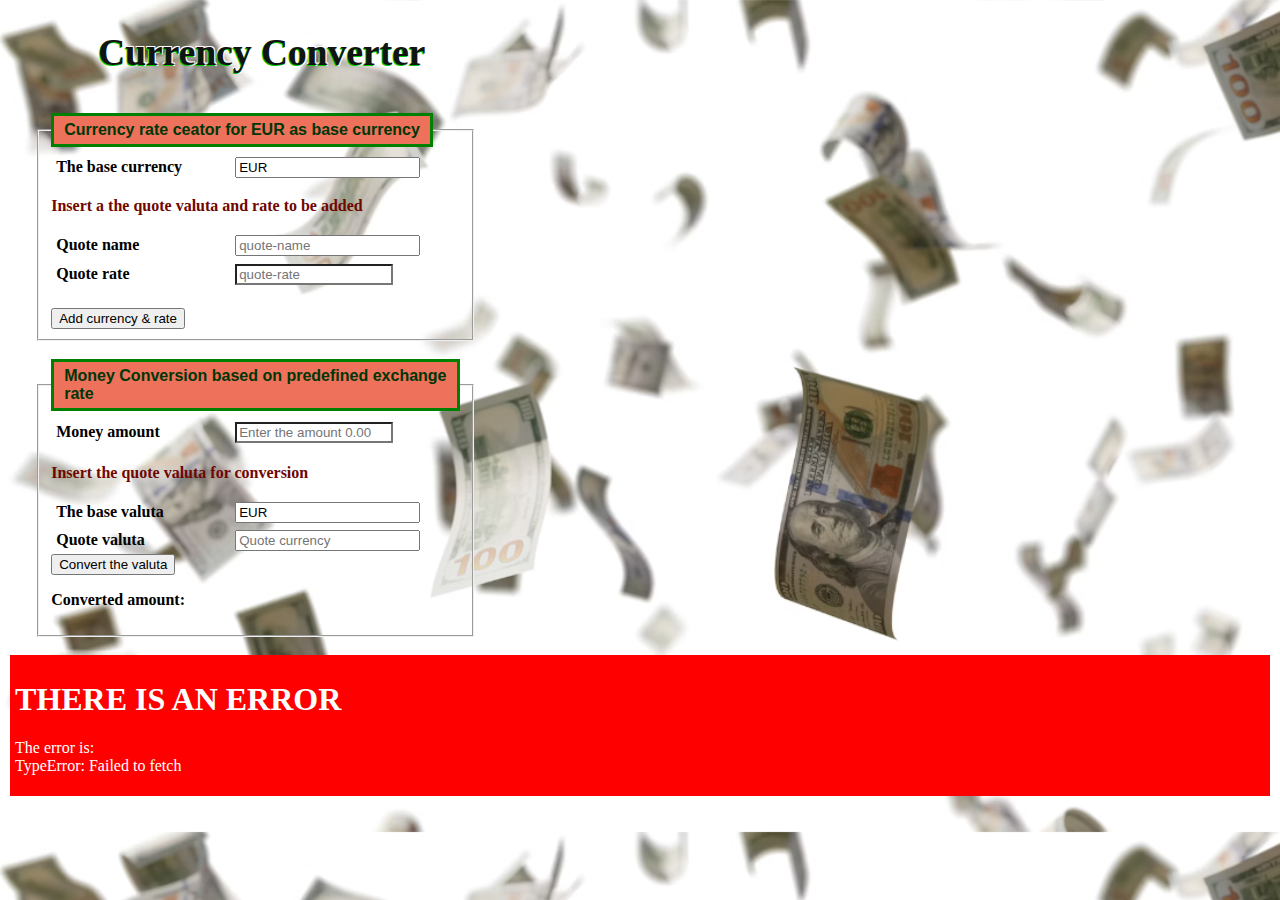
==== index.html @ 649bfa20 "back to the approved version" ====
<!DOCTYPE html>
<html lang="en">
  <head>
    <meta charset="UTF-8" />
    <meta name="viewport" content="width=device-width, initial-scale=1.0" />
    <link rel="stylesheet" href="styles.css" />
    <title>Currency-Converter</title>
  </head>
  <body>
    <div class="title-text-container">
      <h2 class="tiltle-text">Currency Converter</h2>
    </div>

    <!-- ****************************** -->
    <!--     Market situation message   -->
    <!-- Displaying the message for market openning and closeing time -->
    <div class="market-message-holder" id="markert-message-background-color">
      <p id="maket-time-open-close-message" class="market-message"></p>
    </div>

    <!-- *************************************************************************************-->
    <!-- An object of a base currency, quote currencies object, and rates -------------->
    <!-- *************************************************************************************-->
    <!-- currency-rate-creator part --------------->

    <div class="currency-rate-creator">
      <form class="currency-rate-creator_form" id="brand-currency-form">
        <fieldset>
          <legend>Currency rate ceator for EUR as base currency</legend>

          <label for="base-currency-alpha">The base currency</label>
          <input
            type="text"
            id="base-currency-alpha"
            value="EUR"
            placeholder="EUR"
            readonly
          />
          <br />
          <p class="explanations-in-forms">
            Insert a the quote valuta and rate to be added<br
              class="zero-rate"
            />
          </p>

          <span>
            <label for="quote-name">Quote name</label>
            <input
              type="text"
              id="quote-name"
              step="0.001"
              required
              placeholder="quote-name"
            />
            <br />

            <label for="quote-rate">Quote rate</label>
            <input
              type="number"
              id="quote-rate"
              step="0.001"
              required
              placeholder="quote-rate"
            />
            <br />
          </span>
          <br />
          <div class="add-currency-and-rate">
            <button class="all-buttons" type="submit">
              Add currency & rate
            </button>
          </div>
        </fieldset>
      </form>
    </div>
    <br />

    <!--valuta-converter part --------->
    <!-- Money Conversion based on predefined exchange rate-->
    <!-- *********************************************************-->

    <div class="valuta-converter-based-on-rates">
      <form
        class="valuta-converter-based-on-rates_form"
        id="valuta-converter-form"
      >
        <fieldset>
          <legend>Money Conversion based on predefined exchange rate</legend>

          <label for="money-amount">Money amount</label>
          <input
            id="money-amount"
            type="number"
            class="amount-field"
            pattern=""
            min="0"
            step="0.001"
            required
            placeholder="Enter the amount 0.00"
          />

          <div>
            <p class="explanations-in-forms">
              Insert the quote valuta for conversion
            </p>
          </div>

          <!--Base valuta-->
          <label for="base-currency">The base valuta</label>
          <input
            type="text"
            id="base-currency"
            value="EUR"
            placeholder="EUR"
            readonly
          />
          <!--Entering quote valuta -->
          <label for="valuta-exchange-quote-valuta">Quote valuta</label>
          <input
            type="text"
            id="valuta-exchange-quote-valuta"
            step="0.001"
            required
            placeholder="Quote currency"
          />
          <br />

          <!-- valuta convert button -->
          <button class="all-buttons" type="submit">Convert the valuta</button>
          <br />
          <!-- Display the converted amount -->
          <div class="rate-conversion">
            <span><p class="converted-ammount">Converted amount:</p></span>
            <span
              ><p class="converted-amount-value" id="converted-amount-value"></p
            ></span>
          </div>
        </fieldset>
      </form>
    </div>

    <!-- **********************************************************-->
    <!-- An array of the currency rate objects -------------->
    <!-- **********************************************************-->

    <br />
    <div style="display: none" id="array-of-currencies-section-beta">
      <form id="currencies-and-rate-creation-beta">
        <fieldset>
          <legend>Currency rate creator</legend>

          <!-- base currency selection -->
          <label for="base-currency-beta"
            >Choose a base currency to be added:</label
          >
          <select id="base-currency-beta">
            <option value="EUR">EUR</option>
            <option value="USD">USD</option>
            <option value="DKK">DKK</option>
          </select>
          <br />

          <!-- quote currency selection -->
          <label for="quote-name-beta"
            >Choose a quote currency to be added:</label
          >
          <select id="quote-name-beta">
            <option value="EUR">EUR</option>
            <option value="USD">USD</option>
            <option value="DKK">DKK</option>
          </select>
          <br />

          <!--Entering quote rate -->
          <label for="quote-rate-beta">Conversion rate</label>
          <input
            type="number"
            id="quote-rate-beta"
            step="0.001"
            required
            placeholder="quote-rate"
          />

          <!--Add the entered currencies with related conversion rate  -->
          <button class="all-buttons" type="submit">Add</button>
        </fieldset>
      </form>
    </div>
    <br />

    <!--- Second part - adding rate range condition  ------------------------- -->
    <form style="display: none" id="show-currencies-with-rate-check">
      <fieldset>
        <legend>
          Set condition of rate range for currencies demonstartion
        </legend>
        <label for="rate-from">From</label>
        <input
          type="number"
          id="rate-from"
          placeholder="Enter the rate 0.001"
          required
        />
        <label for="rate-to">To</label>
        <input
          type="number"
          id="rate-to"
          placeholder="Enter the rate 0.001"
          required
        />

        <button class="all-buttons" type="submit">
          Show currencies and conversion rates
        </button>
        <button class="all-buttons" type="reset">Reset rate condition</button>
      </fieldset>
    </form>
    <br />
    <div id="currency-rates-grid-container" class="table-container">
      <!-- the currency table with the option of 'filtered rates' will get displayed here  -->
    </div>

    <script src="script.js"></script>
  </body>
</html>
---- styles.css ----
body {
  background-image: url(images/img.png);
  background-size: cover;
  margin: 0 10px;
  align-items: center;
}

form {
  width: 35%;
  margin-left: 2%;
  /*width: fit-content;*/
}

legend {
  display: block;
  padding-left: 10px;
  padding-right: 10px;
  padding-top: 5px;
  padding-bottom: 5px;
  border: 3px solid green;
  background-color: rgb(238, 113, 91);
  color: rgb(0, 54, 4);
  font-weight: bold;
  font-family: "Segoe UI", Tahoma, Geneva, Verdana, sans-serif;
}

label {
  display: inline-block;
  clear: left;
  width: 170px;
  margin: 5px;
  text-align: left;
  font-weight: bold;
}

input[type="number"] {
  width: 150px;
  margin: 5px 0px;
  appearance: none;
}

input::-webkit-outer-spin-button, /*to set cursur as hand pointer*/
  input::-webkit-inner-spin-button {
  -webkit-appearance: none;
  margin: 0;
}

.title-text-container {
  width: 35%;
  margin-left: 7%;
  color: rgb(19, 19, 19);
  font-size: 25px;
  font-weight: bolder;
  text-shadow: -1px 1px 0 #00cb00, 1px 1px 0 #ffffff, 1px -1px 0 #ffffff,
    -1px -1px 0 #ffffff;
}

.button {
  cursor: pointer;
  padding: 3px;
  border-radius: 10px;
  font-weight: bold;
}

.zero-rate + * {
  font-weight: bold;
  color: green;
}

.explanations-in-forms {
  color: rgb(112, 6, 0);
  font-weight: bolder;
}

.converted-ammount {
  font-weight: bold;
}

.rate-conversion {
  display: flex;
  justify-content: baseline;
}

.converted-amount-value {
  color: rgb(112, 6, 0);
  font-weight: bold;
}

.add-currency-and-rate {
  align-items: last baseline;
}

table {
  border-collapse: collapse;
  width: auto;
  margin-left: 2%;
}

th,
td {
  border: 1px solid #a90600;
  padding: 8px;
  text-align: left;
}

.market-message {
  color: rgb(0, 0, 0);
  font-weight: bolder;
  font-size: large;
  margin: 2px 0 2px 40px;
  padding: 0.7%;
}

.market-message-holder {
  display: block;
  width: 35%;
  margin-left: 2%;
}
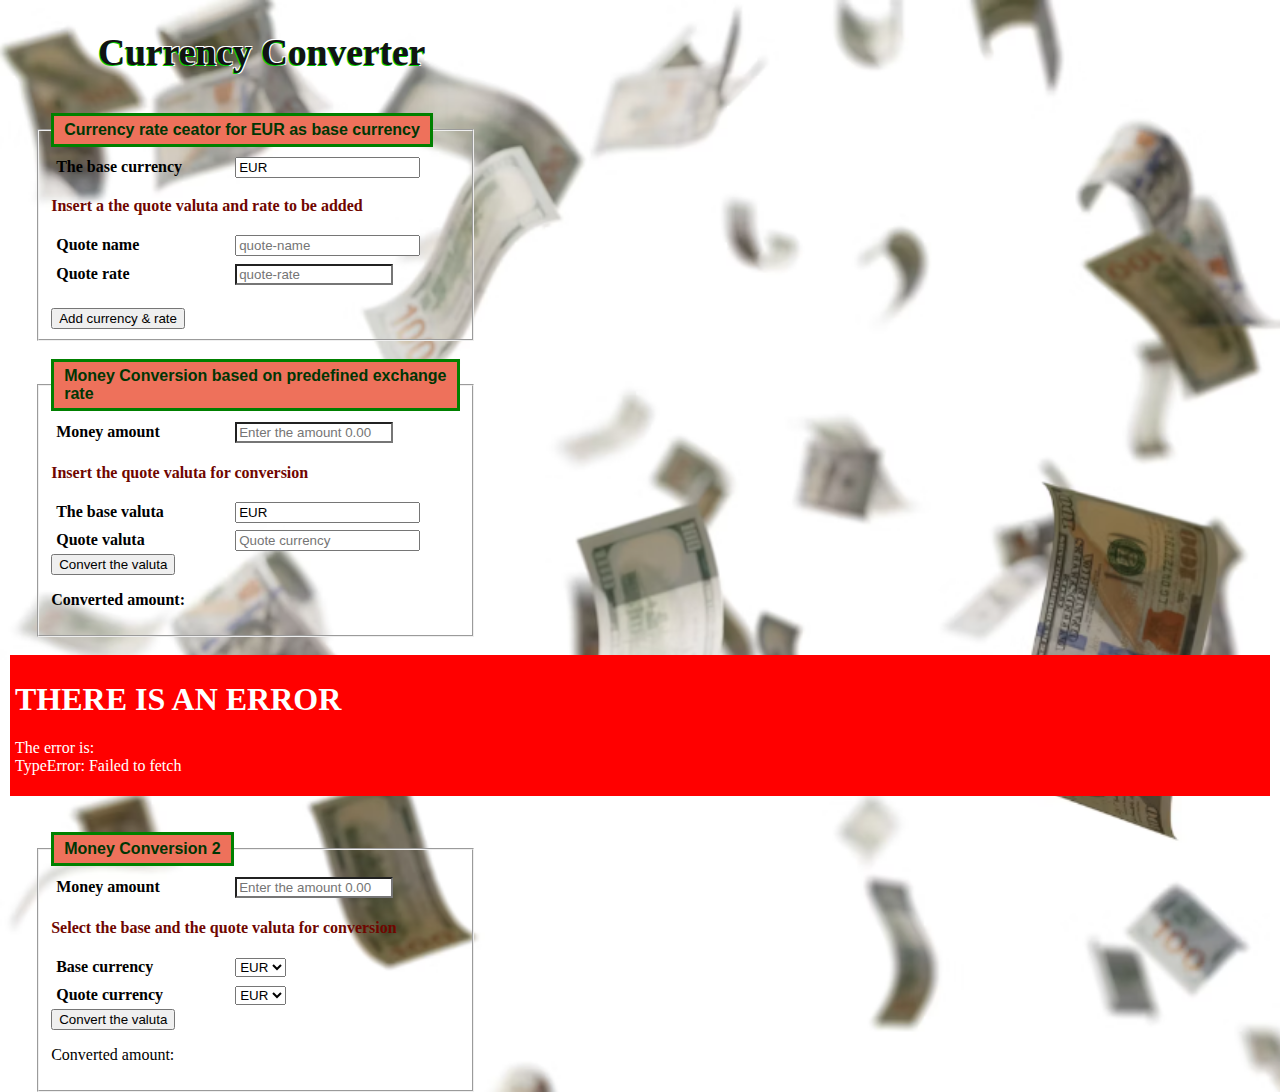
==== commit 7d927dd7: "New conversion table  + readme.md file" ====
--- a/index.html
+++ b/index.html
@@ -7,219 +7,300 @@
     <title>Currency-Converter</title>
   </head>
   <body>
-    <div class="title-text-container">
-      <h2 class="tiltle-text">Currency Converter</h2>
-    </div>
-
-    <!-- ****************************** -->
-    <!--     Market situation message   -->
-    <!-- Displaying the message for market openning and closeing time -->
-    <div class="market-message-holder" id="markert-message-background-color">
-      <p id="maket-time-open-close-message" class="market-message"></p>
-    </div>
-
-    <!-- *************************************************************************************-->
-    <!-- An object of a base currency, quote currencies object, and rates -------------->
-    <!-- *************************************************************************************-->
-    <!-- currency-rate-creator part --------------->
-
-    <div class="currency-rate-creator">
-      <form class="currency-rate-creator_form" id="brand-currency-form">
-        <fieldset>
-          <legend>Currency rate ceator for EUR as base currency</legend>
-
-          <label for="base-currency-alpha">The base currency</label>
-          <input
-            type="text"
-            id="base-currency-alpha"
-            value="EUR"
-            placeholder="EUR"
-            readonly
-          />
-          <br />
-          <p class="explanations-in-forms">
-            Insert a the quote valuta and rate to be added<br
-              class="zero-rate"
-            />
-          </p>
-
-          <span>
-            <label for="quote-name">Quote name</label>
+    <div class="transbox">
+      <div class="title-text-container">
+        <h2 class="tiltle-text">Currency Converter</h2>
+      </div>
+
+      <!-- ****************************** -->
+      <!--     Market situation message   -->
+      <!-- Displaying the message for market openning and closeing time -->
+      <div class="market-message-holder" id="markert-message-background-color">
+        <p id="maket-time-open-close-message" class="market-message"></p>
+      </div>
+
+      <!-- *************************************************************************************-->
+      <!-- An object of a base currency, quote currencies object, and rates -------------->
+      <!-- *************************************************************************************-->
+      <!-- currency-rate-creator part --------------->
+
+      <div class="currency-rate-creator">
+        <form class="currency-rate-creator_form" id="brand-currency-form">
+          <fieldset>
+            <legend>Currency rate ceator for EUR as base currency</legend>
+
+            <label for="base-currency-alpha">The base currency</label>
             <input
               type="text"
-              id="quote-name"
+              id="base-currency-alpha"
+              value="EUR"
+              placeholder="EUR"
+              readonly
+            />
+            <br />
+            <p class="explanations-in-forms">
+              Insert a the quote valuta and rate to be added<br
+                class="zero-rate"
+              />
+            </p>
+
+            <span>
+              <label for="quote-name">Quote name</label>
+              <input
+                type="text"
+                id="quote-name"
+                step="0.001"
+                required
+                placeholder="quote-name"
+              />
+              <br />
+
+              <label for="quote-rate">Quote rate</label>
+              <input
+                type="number"
+                id="quote-rate"
+                step="0.001"
+                required
+                placeholder="quote-rate"
+              />
+              <br />
+            </span>
+            <br />
+            <div class="add-currency-and-rate">
+              <button class="all-buttons" type="submit">
+                Add currency & rate
+              </button>
+            </div>
+          </fieldset>
+        </form>
+      </div>
+      <br />
+
+      <!--valuta-converter part --------->
+      <!-- Money Conversion based on predefined exchange rate-->
+      <!-- *********************************************************-->
+
+      <div class="valuta-converter-based-on-rates">
+        <form
+          class="valuta-converter-based-on-rates_form"
+          id="valuta-converter-form"
+        >
+          <fieldset>
+            <legend>Money Conversion based on predefined exchange rate</legend>
+
+            <label for="money-amount">Money amount</label>
+            <input
+              id="money-amount"
+              type="number"
+              class="amount-field"
+              pattern=""
+              min="0"
               step="0.001"
               required
-              placeholder="quote-name"
-            />
-            <br />
-
-            <label for="quote-rate">Quote rate</label>
+              placeholder="Enter the amount 0.00"
+            />
+
+            <div>
+              <p class="explanations-in-forms">
+                Insert the quote valuta for conversion
+              </p>
+            </div>
+
+            <!--Base valuta-->
+            <label for="base-currency">The base valuta</label>
+            <input
+              type="text"
+              id="base-currency"
+              value="EUR"
+              placeholder="EUR"
+              readonly
+            />
+            <!--Entering quote valuta -->
+            <label for="valuta-exchange-quote-valuta">Quote valuta</label>
+            <input
+              type="text"
+              id="valuta-exchange-quote-valuta"
+              step="0.001"
+              required
+              placeholder="Quote currency"
+            />
+            <br />
+
+            <!-- valuta convert button -->
+            <button class="all-buttons" type="submit">
+              Convert the valuta
+            </button>
+            <br />
+            <!-- Display the converted amount -->
+            <div class="rate-conversion">
+              <span><p class="converted-ammount">Converted amount:</p></span>
+              <span
+                ><p
+                  class="converted-amount-value"
+                  id="converted-amount-value"
+                ></p
+              ></span>
+            </div>
+          </fieldset>
+        </form>
+      </div>
+
+      <!-- **********************************************************-->
+      <!-- An array of the currency rate objects -------------->
+      <!-- **********************************************************-->
+
+      <br />
+      <div style="display: none" id="array-of-currencies-section-beta">
+        <form id="currencies-and-rate-creation-beta">
+          <fieldset>
+            <legend>Currency rate creator</legend>
+
+            <!-- base currency selection -->
+            <label for="base-currency-beta"
+              >Choose a base currency to be added:</label
+            >
+            <select id="base-currency-beta">
+              <option value="EUR">EUR</option>
+              <option value="USD">USD</option>
+              <option value="DKK">DKK</option>
+            </select>
+            <br />
+
+            <!-- quote currency selection -->
+            <label for="quote-name-beta"
+              >Choose a quote currency to be added:</label
+            >
+            <select id="quote-name-beta">
+              <option value="EUR">EUR</option>
+              <option value="USD">USD</option>
+              <option value="DKK">DKK</option>
+            </select>
+            <br />
+
+            <!--Entering quote rate -->
+            <label for="quote-rate-beta">Conversion rate</label>
             <input
               type="number"
-              id="quote-rate"
+              id="quote-rate-beta"
               step="0.001"
               required
               placeholder="quote-rate"
             />
-            <br />
-          </span>
-          <br />
-          <div class="add-currency-and-rate">
-            <button class="all-buttons" type="submit">
-              Add currency & rate
-            </button>
-          </div>
+
+            <!--Add the entered currencies with related conversion rate  -->
+            <button class="all-buttons" type="submit">Add</button>
+          </fieldset>
+        </form>
+      </div>
+      <br />
+
+      <!--- Second part - adding rate range condition  ------------------------- -->
+      <form style="display: none" id="show-currencies-with-rate-check">
+        <fieldset>
+          <legend>
+            Set condition of rate range for currencies demonstartion
+          </legend>
+          <label for="rate-from">From</label>
+          <input
+            type="number"
+            id="rate-from"
+            placeholder="Enter the rate 0.001"
+            required
+          />
+          <label for="rate-to">To</label>
+          <input
+            type="number"
+            id="rate-to"
+            placeholder="Enter the rate 0.001"
+            required
+          />
+
+          <button class="all-buttons" type="submit">
+            Show currencies and conversion rates
+          </button>
+          <button class="all-buttons" type="reset">Reset rate condition</button>
         </fieldset>
       </form>
+      <br />
+      <div id="currency-rates-grid-container" class="table-container">
+        <!-- the currency table with the option of 'filtered rates' will get displayed here  -->
+      </div>
+
+      <!-- ******************-->
+      <!-- ******************-->
+      <!-- ******************-->
+      <!-- ******************-->
+      <!-- ******************-->
+      <!-- ******************-->
+      <!-- ******************-->
+      <!-- Money Conversion 2-->
+      <!-- ******************-->
+
+      <div class="valuta-converter-based-on-rates">
+        <form
+          class="valuta-converter-based-on-rates_form"
+          id="valuta-converter-form2"
+        >
+          <fieldset>
+            <legend>Money Conversion 2</legend>
+
+            <label for="money-amount2">Money amount</label>
+            <input
+              id="money-amount2"
+              type="number"
+              class="amount-field"
+              pattern=""
+              min="0"
+              step="0.001"
+              required
+              placeholder="Enter the amount 0.00"
+            />
+
+            <div>
+              <p class="explanations-in-forms">
+                Select the base and the quote valuta for conversion
+              </p>
+            </div>
+
+            <!-- base currency selection -->
+            <label for="the-base-currency">Base currency</label>
+            <select id="the-base-currency">
+              <option value="EUR">EUR</option>
+              <option value="USD">USD</option>
+              <option value="DKK">DKK</option>
+            </select>
+            <br />
+
+            <!-- quote currency selection -->
+            <label for="the-quote-currency">Quote currency</label>
+            <select id="the-quote-currency">
+              <option value="EUR">EUR</option>
+              <option value="USD">USD</option>
+              <option value="DKK">DKK</option>
+            </select>
+            <br />
+
+            <!-- valuta convert button -->
+            <button class="all-buttons" type="submit">
+              Convert the valuta
+            </button>
+            <br />
+            <!-- Display the converted amount -->
+            <div class="rate-conversion2">
+              <span><p class="converted-ammount2">Converted amount:</p></span>
+              <span
+                ><p
+                  class="converted-amount-value2"
+                  id="converted-amount-value2"
+                ></p
+              ></span>
+            </div>
+          </fieldset>
+        </form>
+      </div>
+      <!-- ******************-->
+      <!-- ******************-->
     </div>
-    <br />
-
-    <!--valuta-converter part --------->
-    <!-- Money Conversion based on predefined exchange rate-->
-    <!-- *********************************************************-->
-
-    <div class="valuta-converter-based-on-rates">
-      <form
-        class="valuta-converter-based-on-rates_form"
-        id="valuta-converter-form"
-      >
-        <fieldset>
-          <legend>Money Conversion based on predefined exchange rate</legend>
-
-          <label for="money-amount">Money amount</label>
-          <input
-            id="money-amount"
-            type="number"
-            class="amount-field"
-            pattern=""
-            min="0"
-            step="0.001"
-            required
-            placeholder="Enter the amount 0.00"
-          />
-
-          <div>
-            <p class="explanations-in-forms">
-              Insert the quote valuta for conversion
-            </p>
-          </div>
-
-          <!--Base valuta-->
-          <label for="base-currency">The base valuta</label>
-          <input
-            type="text"
-            id="base-currency"
-            value="EUR"
-            placeholder="EUR"
-            readonly
-          />
-          <!--Entering quote valuta -->
-          <label for="valuta-exchange-quote-valuta">Quote valuta</label>
-          <input
-            type="text"
-            id="valuta-exchange-quote-valuta"
-            step="0.001"
-            required
-            placeholder="Quote currency"
-          />
-          <br />
-
-          <!-- valuta convert button -->
-          <button class="all-buttons" type="submit">Convert the valuta</button>
-          <br />
-          <!-- Display the converted amount -->
-          <div class="rate-conversion">
-            <span><p class="converted-ammount">Converted amount:</p></span>
-            <span
-              ><p class="converted-amount-value" id="converted-amount-value"></p
-            ></span>
-          </div>
-        </fieldset>
-      </form>
-    </div>
-
-    <!-- **********************************************************-->
-    <!-- An array of the currency rate objects -------------->
-    <!-- **********************************************************-->
-
-    <br />
-    <div style="display: none" id="array-of-currencies-section-beta">
-      <form id="currencies-and-rate-creation-beta">
-        <fieldset>
-          <legend>Currency rate creator</legend>
-
-          <!-- base currency selection -->
-          <label for="base-currency-beta"
-            >Choose a base currency to be added:</label
-          >
-          <select id="base-currency-beta">
-            <option value="EUR">EUR</option>
-            <option value="USD">USD</option>
-            <option value="DKK">DKK</option>
-          </select>
-          <br />
-
-          <!-- quote currency selection -->
-          <label for="quote-name-beta"
-            >Choose a quote currency to be added:</label
-          >
-          <select id="quote-name-beta">
-            <option value="EUR">EUR</option>
-            <option value="USD">USD</option>
-            <option value="DKK">DKK</option>
-          </select>
-          <br />
-
-          <!--Entering quote rate -->
-          <label for="quote-rate-beta">Conversion rate</label>
-          <input
-            type="number"
-            id="quote-rate-beta"
-            step="0.001"
-            required
-            placeholder="quote-rate"
-          />
-
-          <!--Add the entered currencies with related conversion rate  -->
-          <button class="all-buttons" type="submit">Add</button>
-        </fieldset>
-      </form>
-    </div>
-    <br />
-
-    <!--- Second part - adding rate range condition  ------------------------- -->
-    <form style="display: none" id="show-currencies-with-rate-check">
-      <fieldset>
-        <legend>
-          Set condition of rate range for currencies demonstartion
-        </legend>
-        <label for="rate-from">From</label>
-        <input
-          type="number"
-          id="rate-from"
-          placeholder="Enter the rate 0.001"
-          required
-        />
-        <label for="rate-to">To</label>
-        <input
-          type="number"
-          id="rate-to"
-          placeholder="Enter the rate 0.001"
-          required
-        />
-
-        <button class="all-buttons" type="submit">
-          Show currencies and conversion rates
-        </button>
-        <button class="all-buttons" type="reset">Reset rate condition</button>
-      </fieldset>
-    </form>
-    <br />
-    <div id="currency-rates-grid-container" class="table-container">
-      <!-- the currency table with the option of 'filtered rates' will get displayed here  -->
-    </div>
-
     <script src="script.js"></script>
   </body>
 </html>
--- a/styles.css
+++ b/styles.css
@@ -1,9 +1,19 @@
 body {
   background-image: url(images/img.png);
   background-size: cover;
+  /*-webkit-backdrop-filter: opacity(80);
+      */
   margin: 0 10px;
   align-items: center;
 }
+
+/*.transbox {
+  margin: 20px;
+  background-color: #ffffff;
+  border: 1px solid black;
+  opacity: 0.9;
+  width: fit-content;
+}*/
 
 form {
   width: 35%;
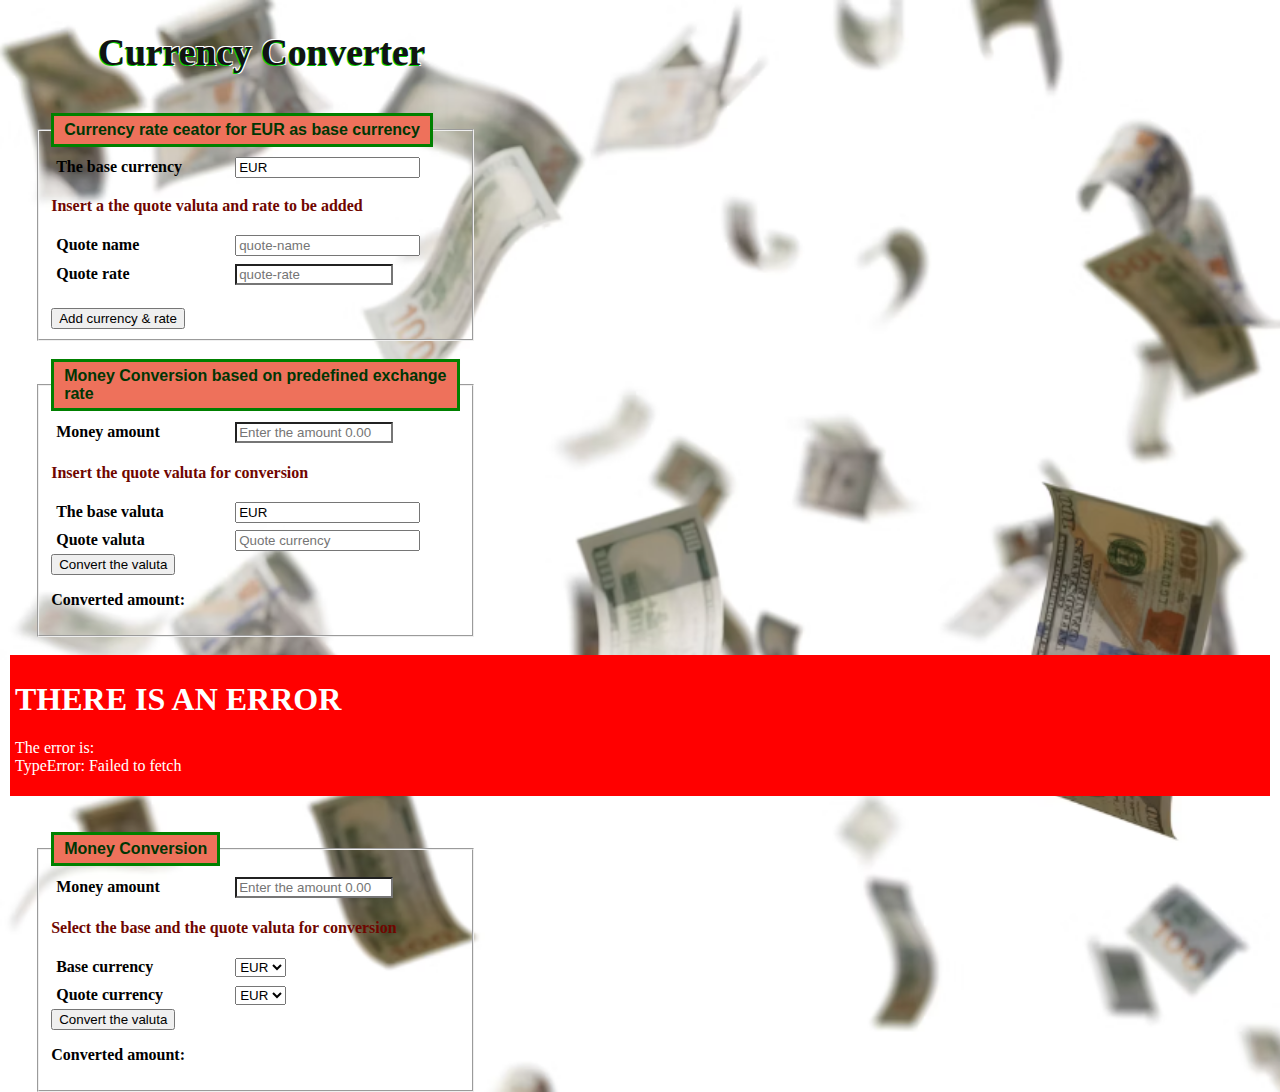
==== commit c9d34f9f: "changing css format for the last form" ====
--- a/index.html
+++ b/index.html
@@ -76,9 +76,9 @@
       </div>
       <br />
 
-      <!--valuta-converter part --------->
+      <!--valuta-converter part -->
       <!-- Money Conversion based on predefined exchange rate-->
-      <!-- *********************************************************-->
+      <!-- **************************************************-->
 
       <div class="valuta-converter-based-on-rates">
         <form
@@ -227,13 +227,7 @@
       </div>
 
       <!-- ******************-->
-      <!-- ******************-->
-      <!-- ******************-->
-      <!-- ******************-->
-      <!-- ******************-->
-      <!-- ******************-->
-      <!-- ******************-->
-      <!-- Money Conversion 2-->
+      <!-- Money Conversion-->
       <!-- ******************-->
 
       <div class="valuta-converter-based-on-rates">
@@ -242,7 +236,7 @@
           id="valuta-converter-form2"
         >
           <fieldset>
-            <legend>Money Conversion 2</legend>
+            <legend>Money Conversion</legend>
 
             <label for="money-amount2">Money amount</label>
             <input
@@ -298,8 +292,6 @@
           </fieldset>
         </form>
       </div>
-      <!-- ******************-->
-      <!-- ******************-->
     </div>
     <script src="script.js"></script>
   </body>
--- a/styles.css
+++ b/styles.css
@@ -82,7 +82,8 @@
   font-weight: bolder;
 }
 
-.converted-ammount {
+.converted-ammount,
+.converted-ammount2 {
   font-weight: bold;
 }
 
@@ -91,7 +92,8 @@
   justify-content: baseline;
 }
 
-.converted-amount-value {
+.converted-amount-value,
+.converted-amount-value2 {
   color: rgb(112, 6, 0);
   font-weight: bold;
 }
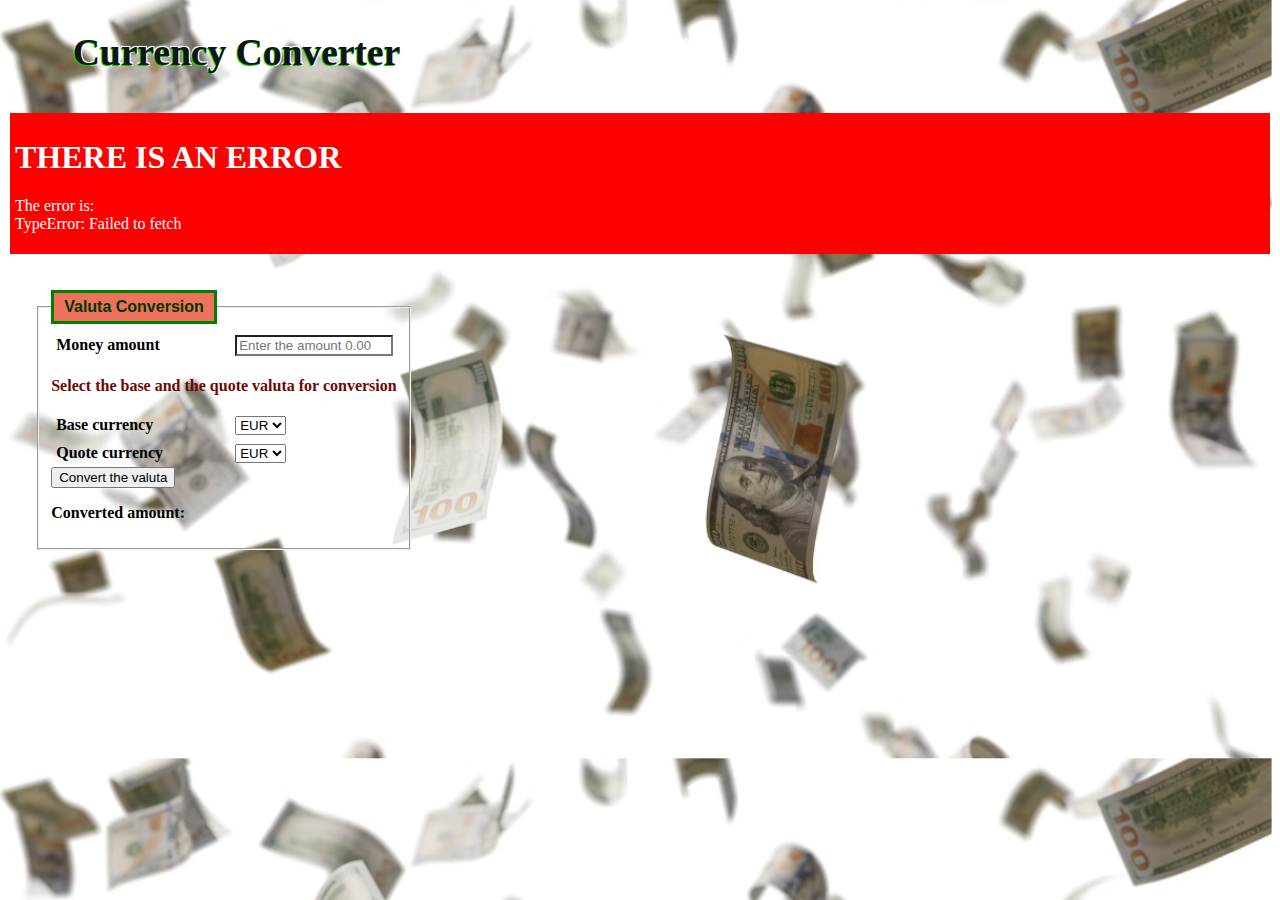
==== commit df14179f: "Deleting first part, extra comments, changing variable names" ====
--- a/index.html
+++ b/index.html
@@ -7,291 +7,140 @@
     <title>Currency-Converter</title>
   </head>
   <body>
-    <div class="transbox">
-      <div class="title-text-container">
-        <h2 class="tiltle-text">Currency Converter</h2>
-      </div>
+    <div class="title-text-container">
+      <h2 class="tiltle-text">Currency Converter</h2>
+    </div>
 
-      <!-- ****************************** -->
-      <!--     Market situation message   -->
-      <!-- Displaying the message for market openning and closeing time -->
-      <div class="market-message-holder" id="markert-message-background-color">
-        <p id="maket-time-open-close-message" class="market-message"></p>
-      </div>
+    <!-- SHOWING THE MARKET SITUATION, OPENING AND CLOSING TIME -->
+    <!-- ****************************************************** -->
+    <div class="market-message-holder" id="markert-message-background-color">
+      <p id="market-time-open-close-message" class="market-message"></p>
+    </div>
 
-      <!-- *************************************************************************************-->
-      <!-- An object of a base currency, quote currencies object, and rates -------------->
-      <!-- *************************************************************************************-->
-      <!-- currency-rate-creator part --------------->
+    <!-- ADDING CURRENCIES AND CONVERSION RATE (THE ARRAY OF CURRENCY RATE OBJECTS)-->
+    <!-- ************************************************************************* -->
+    <div style="display: none" id="creating-currencies-and-rates">
+      <form id="currencies-and-rate-creator">
+        <fieldset>
+          <legend>Currency rate creator</legend>
 
-      <div class="currency-rate-creator">
-        <form class="currency-rate-creator_form" id="brand-currency-form">
-          <fieldset>
-            <legend>Currency rate ceator for EUR as base currency</legend>
+          <!-- base currency selection -->
+          <label for="base-currency">Choose a base currency to be added:</label>
+          <select id="base-currency">
+            <option value="EUR">EUR</option>
+            <option value="USD">USD</option>
+            <option value="DKK">DKK</option>
+          </select>
+          <br />
 
-            <label for="base-currency-alpha">The base currency</label>
-            <input
-              type="text"
-              id="base-currency-alpha"
-              value="EUR"
-              placeholder="EUR"
-              readonly
-            />
-            <br />
-            <p class="explanations-in-forms">
-              Insert a the quote valuta and rate to be added<br
-                class="zero-rate"
-              />
-            </p>
+          <!-- quote currency selection -->
+          <label for="quote-name">Choose a quote currency to be added:</label>
+          <select id="quote-name">
+            <option value="EUR">EUR</option>
+            <option value="USD">USD</option>
+            <option value="DKK">DKK</option>
+          </select>
+          <br />
 
-            <span>
-              <label for="quote-name">Quote name</label>
-              <input
-                type="text"
-                id="quote-name"
-                step="0.001"
-                required
-                placeholder="quote-name"
-              />
-              <br />
-
-              <label for="quote-rate">Quote rate</label>
-              <input
-                type="number"
-                id="quote-rate"
-                step="0.001"
-                required
-                placeholder="quote-rate"
-              />
-              <br />
-            </span>
-            <br />
-            <div class="add-currency-and-rate">
-              <button class="all-buttons" type="submit">
-                Add currency & rate
-              </button>
-            </div>
-          </fieldset>
-        </form>
-      </div>
-      <br />
-
-      <!--valuta-converter part -->
-      <!-- Money Conversion based on predefined exchange rate-->
-      <!-- **************************************************-->
-
-      <div class="valuta-converter-based-on-rates">
-        <form
-          class="valuta-converter-based-on-rates_form"
-          id="valuta-converter-form"
-        >
-          <fieldset>
-            <legend>Money Conversion based on predefined exchange rate</legend>
-
-            <label for="money-amount">Money amount</label>
-            <input
-              id="money-amount"
-              type="number"
-              class="amount-field"
-              pattern=""
-              min="0"
-              step="0.001"
-              required
-              placeholder="Enter the amount 0.00"
-            />
-
-            <div>
-              <p class="explanations-in-forms">
-                Insert the quote valuta for conversion
-              </p>
-            </div>
-
-            <!--Base valuta-->
-            <label for="base-currency">The base valuta</label>
-            <input
-              type="text"
-              id="base-currency"
-              value="EUR"
-              placeholder="EUR"
-              readonly
-            />
-            <!--Entering quote valuta -->
-            <label for="valuta-exchange-quote-valuta">Quote valuta</label>
-            <input
-              type="text"
-              id="valuta-exchange-quote-valuta"
-              step="0.001"
-              required
-              placeholder="Quote currency"
-            />
-            <br />
-
-            <!-- valuta convert button -->
-            <button class="all-buttons" type="submit">
-              Convert the valuta
-            </button>
-            <br />
-            <!-- Display the converted amount -->
-            <div class="rate-conversion">
-              <span><p class="converted-ammount">Converted amount:</p></span>
-              <span
-                ><p
-                  class="converted-amount-value"
-                  id="converted-amount-value"
-                ></p
-              ></span>
-            </div>
-          </fieldset>
-        </form>
-      </div>
-
-      <!-- **********************************************************-->
-      <!-- An array of the currency rate objects -------------->
-      <!-- **********************************************************-->
-
-      <br />
-      <div style="display: none" id="array-of-currencies-section-beta">
-        <form id="currencies-and-rate-creation-beta">
-          <fieldset>
-            <legend>Currency rate creator</legend>
-
-            <!-- base currency selection -->
-            <label for="base-currency-beta"
-              >Choose a base currency to be added:</label
-            >
-            <select id="base-currency-beta">
-              <option value="EUR">EUR</option>
-              <option value="USD">USD</option>
-              <option value="DKK">DKK</option>
-            </select>
-            <br />
-
-            <!-- quote currency selection -->
-            <label for="quote-name-beta"
-              >Choose a quote currency to be added:</label
-            >
-            <select id="quote-name-beta">
-              <option value="EUR">EUR</option>
-              <option value="USD">USD</option>
-              <option value="DKK">DKK</option>
-            </select>
-            <br />
-
-            <!--Entering quote rate -->
-            <label for="quote-rate-beta">Conversion rate</label>
-            <input
-              type="number"
-              id="quote-rate-beta"
-              step="0.001"
-              required
-              placeholder="quote-rate"
-            />
-
-            <!--Add the entered currencies with related conversion rate  -->
-            <button class="all-buttons" type="submit">Add</button>
-          </fieldset>
-        </form>
-      </div>
-      <br />
-
-      <!--- Second part - adding rate range condition  ------------------------- -->
-      <form style="display: none" id="show-currencies-with-rate-check">
-        <fieldset>
-          <legend>
-            Set condition of rate range for currencies demonstartion
-          </legend>
-          <label for="rate-from">From</label>
+          <!--Entering quote rate -->
+          <label for="quote-rate">Conversion rate</label>
           <input
             type="number"
-            id="rate-from"
-            placeholder="Enter the rate 0.001"
+            id="quote-rate"
+            step="0.001"
             required
-          />
-          <label for="rate-to">To</label>
-          <input
-            type="number"
-            id="rate-to"
-            placeholder="Enter the rate 0.001"
-            required
+            placeholder="quote-rate"
           />
 
-          <button class="all-buttons" type="submit">
-            Show currencies and conversion rates
-          </button>
-          <button class="all-buttons" type="reset">Reset rate condition</button>
+          <!-- adding currencies and conversion rates -->
+          <button class="all-buttons" type="submit">Add</button>
         </fieldset>
       </form>
-      <br />
-      <div id="currency-rates-grid-container" class="table-container">
-        <!-- the currency table with the option of 'filtered rates' will get displayed here  -->
-      </div>
+    </div>
+    <br />
 
-      <!-- ******************-->
-      <!-- Money Conversion-->
-      <!-- ******************-->
+    <!-- SETTING RATE RANGE CONDITION/FILTER -->
+    <!-- *********************************** -->
+    <form style="display: none" id="show-currencies-with-rate-check">
+      <fieldset>
+        <legend>Set rate filter for currencies demonstration</legend>
+        <label for="rate-from">From</label>
+        <input
+          type="number"
+          id="rate-from"
+          placeholder="Enter the rate 0.001"
+          required
+        />
+        <label for="rate-to">To</label>
+        <input
+          type="number"
+          id="rate-to"
+          placeholder="Enter the rate 0.001"
+          required
+        />
 
-      <div class="valuta-converter-based-on-rates">
-        <form
-          class="valuta-converter-based-on-rates_form"
-          id="valuta-converter-form2"
-        >
-          <fieldset>
-            <legend>Money Conversion</legend>
+        <button class="all-buttons" type="submit">
+          Show currencies and conversion rates
+        </button>
+        <button class="all-buttons" type="reset">Reset rate condition</button>
+      </fieldset>
+    </form>
+    <br />
+    <div id="currency-rates-grid-container" class="table-container">
+      <!-- displying the table of currencies and rates based on applies rate filte -->
+    </div>
 
-            <label for="money-amount2">Money amount</label>
-            <input
-              id="money-amount2"
-              type="number"
-              class="amount-field"
-              pattern=""
-              min="0"
-              step="0.001"
-              required
-              placeholder="Enter the amount 0.00"
-            />
+    <!-- VALUTA CONVERSION -->
+    <!-- ***************** -->
+    <div class="valuta-converter-based-on-rates" id="currency-converter">
+      <form class="valuta-converter-based-on-rates_form" id="valuta-converter">
+        <fieldset>
+          <legend>Valuta Conversion</legend>
 
-            <div>
-              <p class="explanations-in-forms">
-                Select the base and the quote valuta for conversion
-              </p>
-            </div>
+          <label for="money-amount">Money amount</label>
+          <input
+            id="money-amount"
+            type="number"
+            class="amount-field"
+            pattern=""
+            min="0"
+            step="0.001"
+            required
+            placeholder="Enter the amount 0.00"
+          />
+          <p class="explanation-in-form">
+            Select the base and the quote valuta for conversion
+          </p>
 
-            <!-- base currency selection -->
-            <label for="the-base-currency">Base currency</label>
-            <select id="the-base-currency">
-              <option value="EUR">EUR</option>
-              <option value="USD">USD</option>
-              <option value="DKK">DKK</option>
-            </select>
-            <br />
+          <!-- base currency selection -->
+          <label for="the-base-currency">Base currency</label>
+          <select id="the-base-currency">
+            <option value="EUR">EUR</option>
+            <option value="USD">USD</option>
+            <option value="DKK">DKK</option>
+          </select>
 
-            <!-- quote currency selection -->
-            <label for="the-quote-currency">Quote currency</label>
-            <select id="the-quote-currency">
-              <option value="EUR">EUR</option>
-              <option value="USD">USD</option>
-              <option value="DKK">DKK</option>
-            </select>
-            <br />
+          <!-- quote currency selection -->
+          <label for="the-quote-currency">Quote currency</label>
+          <select id="the-quote-currency">
+            <option value="EUR">EUR</option>
+            <option value="USD">USD</option>
+            <option value="DKK">DKK</option>
+          </select>
+          <br />
 
-            <!-- valuta convert button -->
-            <button class="all-buttons" type="submit">
-              Convert the valuta
-            </button>
-            <br />
-            <!-- Display the converted amount -->
-            <div class="rate-conversion2">
-              <span><p class="converted-ammount2">Converted amount:</p></span>
-              <span
-                ><p
-                  class="converted-amount-value2"
-                  id="converted-amount-value2"
-                ></p
-              ></span>
-            </div>
-          </fieldset>
-        </form>
-      </div>
+          <!-- valuta convert button -->
+          <button class="all-buttons" type="submit">Convert the valuta</button>
+          <br />
+          <!-- Displaying the converted amount -->
+          <div class="rate-conversion">
+            <span><p class="converted-ammount-text">Converted amount:</p></span>
+            <span
+              ><p class="converted-amount-value" id="converted-amount-value"></p
+            ></span>
+          </div>
+        </fieldset>
+      </form>
     </div>
     <script src="script.js"></script>
   </body>
--- a/styles.css
+++ b/styles.css
@@ -1,24 +1,13 @@
 body {
   background-image: url(images/img.png);
   background-size: cover;
-  /*-webkit-backdrop-filter: opacity(80);
-      */
   margin: 0 10px;
   align-items: center;
 }
 
-/*.transbox {
-  margin: 20px;
-  background-color: #ffffff;
-  border: 1px solid black;
-  opacity: 0.9;
-  width: fit-content;
-}*/
-
 form {
-  width: 35%;
+  width: 30%;
   margin-left: 2%;
-  /*width: fit-content;*/
 }
 
 legend {
@@ -31,6 +20,7 @@
   background-color: rgb(238, 113, 91);
   color: rgb(0, 54, 4);
   font-weight: bold;
+  font-size: medium;
   font-family: "Segoe UI", Tahoma, Geneva, Verdana, sans-serif;
 }
 
@@ -57,12 +47,28 @@
 
 .title-text-container {
   width: 35%;
-  margin-left: 7%;
+  margin-left: 5%;
   color: rgb(19, 19, 19);
   font-size: 25px;
   font-weight: bolder;
   text-shadow: -1px 1px 0 #00cb00, 1px 1px 0 #ffffff, 1px -1px 0 #ffffff,
     -1px -1px 0 #ffffff;
+}
+
+/* Responsive Style */
+@media screen and (max-width: 768px) {
+  .title-text-container {
+    width: 80%;
+    margin-left: 2%;
+  }
+
+  label,
+  legend,
+  .rate-conversion,
+  .explanation-in-form,
+  .title-text-container {
+    font-size: small;
+  }
 }
 
 .button {
@@ -72,19 +78,9 @@
   font-weight: bold;
 }
 
-.zero-rate + * {
-  font-weight: bold;
-  color: green;
-}
-
-.explanations-in-forms {
+.explanation-in-form {
   color: rgb(112, 6, 0);
   font-weight: bolder;
-}
-
-.converted-ammount,
-.converted-ammount2 {
-  font-weight: bold;
 }
 
 .rate-conversion {
@@ -92,8 +88,11 @@
   justify-content: baseline;
 }
 
-.converted-amount-value,
-.converted-amount-value2 {
+.converted-ammount-text {
+  font-weight: bold;
+}
+
+.converted-amount-value {
   color: rgb(112, 6, 0);
   font-weight: bold;
 }
@@ -118,13 +117,13 @@
 .market-message {
   color: rgb(0, 0, 0);
   font-weight: bolder;
-  font-size: large;
-  margin: 2px 0 2px 40px;
+  font-size: medium;
+  margin: 2px 0 2px 30px;
   padding: 0.7%;
 }
 
 .market-message-holder {
   display: block;
-  width: 35%;
+  width: 30%;
   margin-left: 2%;
 }
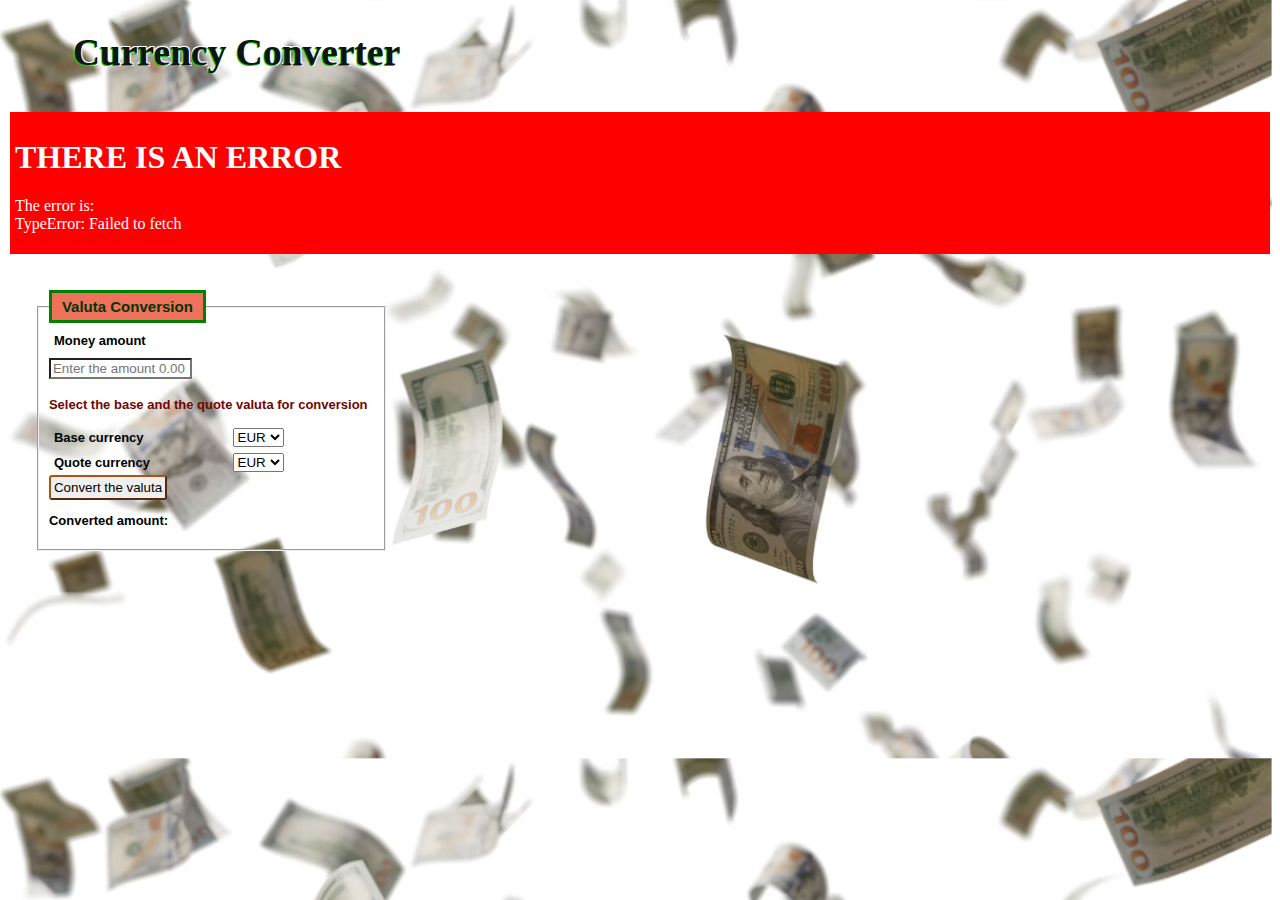
==== commit 8b66cb1f: "Adding minuits to market message - Editting comments - Applying more styles, buttons, fonts - Updati" ====
--- a/index.html
+++ b/index.html
@@ -13,7 +13,7 @@
 
     <!-- SHOWING THE MARKET SITUATION, OPENING AND CLOSING TIME -->
     <!-- ****************************************************** -->
-    <div class="market-message-holder" id="markert-message-background-color">
+    <div class="market-message-holder" id="market-message-background-color">
       <p id="market-time-open-close-message" class="market-message"></p>
     </div>
 
@@ -49,46 +49,53 @@
             id="quote-rate"
             step="0.001"
             required
-            placeholder="quote-rate"
+            placeholder="Enter the rate 0.001"
           />
 
-          <!-- adding currencies and conversion rates -->
+          <!-- adding currencies and conversion rates button (function brandCurrency)-->
           <button class="all-buttons" type="submit">Add</button>
         </fieldset>
       </form>
     </div>
     <br />
 
-    <!-- SETTING RATE RANGE CONDITION/FILTER -->
-    <!-- *********************************** -->
-    <form style="display: none" id="show-currencies-with-rate-check">
-      <fieldset>
-        <legend>Set rate filter for currencies demonstration</legend>
-        <label for="rate-from">From</label>
-        <input
-          type="number"
-          id="rate-from"
-          placeholder="Enter the rate 0.001"
-          required
-        />
-        <label for="rate-to">To</label>
-        <input
-          type="number"
-          id="rate-to"
-          placeholder="Enter the rate 0.001"
-          required
-        />
+    <!-- DISPLAYING CURRENCIES AND RATES TABLE + SETTING AND RESETTING RATE FILTER -->
+    <!-- ************************************************************************* -->
+    <div id="setting-rate-filter-and-resetting-filter">
+      <form style="display: none" id="show-currencies-with-rate-check">
+        <fieldset>
+          <legend>Set rate filter for currencies demonstration</legend>
 
-        <button class="all-buttons" type="submit">
-          Show currencies and conversion rates
-        </button>
-        <button class="all-buttons" type="reset">Reset rate condition</button>
-      </fieldset>
-    </form>
+          <div class="from">
+            <label for="rate-from">From</label>
+            <input
+              type="number"
+              id="rate-from"
+              placeholder="Enter the rate 0.001"
+            />
+          </div>
+
+          <label for="rate-to">To</label>
+          <input
+            type="number"
+            id="rate-to"
+            placeholder="Enter the rate 0.001"
+          />
+
+          <!-- displaying currencies and conversion rates button (function currencyDisplayTable)-->
+          <button class="all-buttons" type="submit">
+            View currencies and conversion rates
+          </button>
+
+          <!-- resetting the rate filter button (function resetRateCondition)-->
+          <button class="all-buttons" type="reset">Reset rate filter</button>
+        </fieldset>
+      </form>
+    </div>
     <br />
-    <div id="currency-rates-grid-container" class="table-container">
-      <!-- displying the table of currencies and rates based on applies rate filte -->
-    </div>
+
+    <!--  displaying the table of currencies and rates based on applied rate filter  -->
+    <div id="currency-rates-grid-container" class="table-container"></div>
 
     <!-- VALUTA CONVERSION -->
     <!-- ***************** -->
@@ -129,10 +136,11 @@
           </select>
           <br />
 
-          <!-- valuta convert button -->
+          <!-- valuta conversion button (function valutaConverter)-->
           <button class="all-buttons" type="submit">Convert the valuta</button>
           <br />
-          <!-- Displaying the converted amount -->
+
+          <!-- displaying the converted amount -->
           <div class="rate-conversion">
             <span><p class="converted-ammount-text">Converted amount:</p></span>
             <span
@@ -142,6 +150,7 @@
         </fieldset>
       </form>
     </div>
+
     <script src="script.js"></script>
   </body>
 </html>
--- a/styles.css
+++ b/styles.css
@@ -6,8 +6,12 @@
 }
 
 form {
-  width: 30%;
+  width: 28%;
   margin-left: 2%;
+  border-radius: 9px;
+  font-family: "Segoe UI", Tahoma, Geneva, Verdana, sans-serif;
+  font-weight: normal;
+  font-size: small;
 }
 
 legend {
@@ -20,7 +24,7 @@
   background-color: rgb(238, 113, 91);
   color: rgb(0, 54, 4);
   font-weight: bold;
-  font-size: medium;
+  font-size: 15px;
   font-family: "Segoe UI", Tahoma, Geneva, Verdana, sans-serif;
 }
 
@@ -34,7 +38,7 @@
 }
 
 input[type="number"] {
-  width: 150px;
+  width: 135px;
   margin: 5px 0px;
   appearance: none;
 }
@@ -46,7 +50,7 @@
 }
 
 .title-text-container {
-  width: 35%;
+  width: 28%;
   margin-left: 5%;
   color: rgb(19, 19, 19);
   font-size: 25px;
@@ -55,27 +59,12 @@
     -1px -1px 0 #ffffff;
 }
 
-/* Responsive Style */
-@media screen and (max-width: 768px) {
-  .title-text-container {
-    width: 80%;
-    margin-left: 2%;
-  }
-
-  label,
-  legend,
-  .rate-conversion,
-  .explanation-in-form,
-  .title-text-container {
-    font-size: small;
-  }
-}
-
-.button {
+button {
   cursor: pointer;
   padding: 3px;
-  border-radius: 10px;
-  font-weight: bold;
+  border-radius: 3px;
+  border-color: rgb(171, 84, 23);
+  font-weight: lighter;
 }
 
 .explanation-in-form {
@@ -124,6 +113,22 @@
 
 .market-message-holder {
   display: block;
-  width: 30%;
+  width: 28%;
   margin-left: 2%;
 }
+
+/* Responsive Style */
+@media screen and (max-width: 768px) {
+  .title-text-container {
+    width: 80%;
+    margin-left: 2%;
+  }
+
+  label,
+  legend,
+  .rate-conversion,
+  .explanation-in-form,
+  .title-text-container {
+    font-size: small;
+  }
+}
